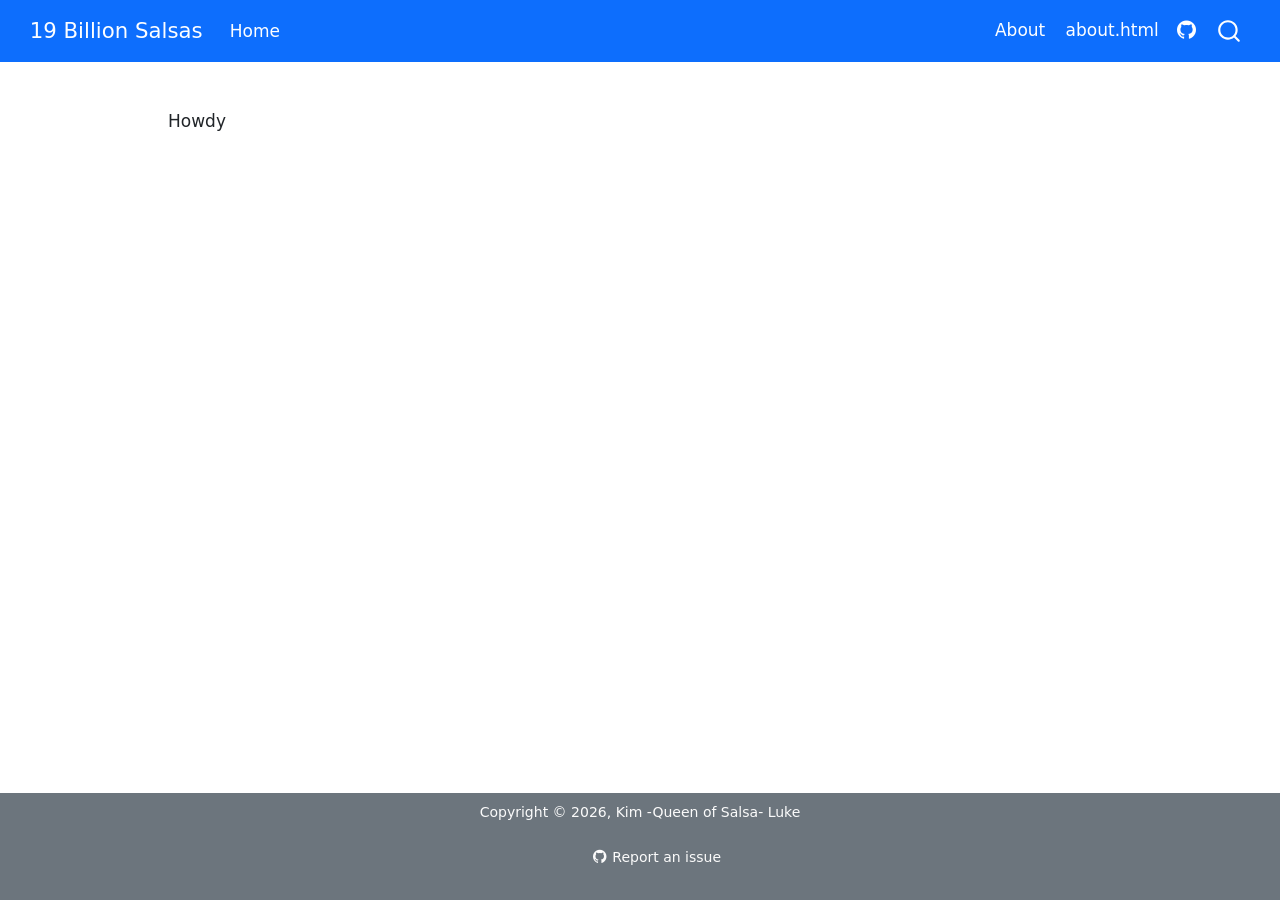
==== about.html @ d5e0edff "Built site for gh-pages" ====
<!DOCTYPE html>
<html xmlns="http://www.w3.org/1999/xhtml" lang="en" xml:lang="en"><head>

<meta charset="utf-8">
<meta name="generator" content="quarto-1.9.38">

<meta name="viewport" content="width=device-width, initial-scale=1.0, user-scalable=yes">


<title>about – 19 Billion Salsas</title>
<style>
/* Default styles provided by pandoc.
** See https://pandoc.org/MANUAL.html#variables-for-html for config info.
*/
code{white-space: pre-wrap;}
span.smallcaps{font-variant: small-caps;}
div.columns{display: flex; gap: min(4vw, 1.5em);}
div.column{flex: auto; overflow-x: auto;}
div.hanging-indent{margin-left: 1.5em; text-indent: -1.5em;}
ul.task-list{list-style: none;}
ul.task-list li input[type="checkbox"] {
  width: 0.8em;
  margin: 0 0.8em 0.2em -1em; /* quarto-specific, see https://github.com/quarto-dev/quarto-cli/issues/4556 */ 
  vertical-align: middle;
}
</style>


<script src="site_libs/quarto-nav/quarto-nav.js"></script>
<script src="site_libs/quarto-nav/headroom.min.js"></script>
<script src="site_libs/clipboard/clipboard.min.js"></script>
<script src="site_libs/quarto-search/autocomplete.umd.js"></script>
<script src="site_libs/quarto-search/fuse.min.js"></script>
<script src="site_libs/quarto-search/quarto-search.js"></script>
<meta name="quarto:offset" content="./">
<script src="site_libs/quarto-html/quarto.js" type="module"></script>
<script src="site_libs/quarto-html/tabsets/tabsets.js" type="module"></script>
<script src="site_libs/quarto-html/popper.min.js"></script>
<script src="site_libs/quarto-html/tippy.umd.min.js"></script>
<script src="site_libs/quarto-html/anchor.min.js"></script>
<link href="site_libs/quarto-html/tippy.css" rel="stylesheet">
<link href="site_libs/quarto-html/quarto-syntax-highlighting-15634bcf2e68342d4ad2dfa704d543f6.css" rel="stylesheet" id="quarto-text-highlighting-styles">
<script src="site_libs/bootstrap/bootstrap.min.js"></script>
<link href="site_libs/bootstrap/bootstrap-icons.css" rel="stylesheet">
<link href="site_libs/bootstrap/bootstrap-a5e1f6ec0c89de0c92b3266342d8023a.min.css" rel="stylesheet" append-hash="true" id="quarto-bootstrap" data-mode="light">
<script id="quarto-search-options" type="application/json">{
  "location": "navbar",
  "copy-button": false,
  "collapse-after": 3,
  "panel-placement": "end",
  "type": "overlay",
  "limit": 50,
  "keyboard-shortcut": [
    "f",
    "/",
    "s"
  ],
  "show-item-context": false,
  "language": {
    "search-no-results-text": "No results",
    "search-matching-documents-text": "matching documents",
    "search-copy-link-title": "Copy link to search",
    "search-hide-matches-text": "Hide additional matches",
    "search-more-match-text": "more match in this document",
    "search-more-matches-text": "more matches in this document",
    "search-clear-button-title": "Clear",
    "search-text-placeholder": "",
    "search-detached-cancel-button-title": "Cancel",
    "search-submit-button-title": "Submit",
    "search-label": "Search"
  }
}</script>


</head>

<body class="nav-fixed quarto-light">

<div id="quarto-search-results"></div>
  <header id="quarto-header" class="headroom fixed-top">
    <nav class="navbar navbar-expand-lg " data-bs-theme="dark">
      <div class="navbar-container container-fluid">
      <div class="navbar-brand-container mx-auto">
    <a class="navbar-brand" href="./index.html">
    <span class="navbar-title">19 Billion Salsas</span>
    </a>
  </div>
            <div id="quarto-search" class="" title="Search"></div>
          <button class="navbar-toggler" type="button" data-bs-toggle="collapse" data-bs-target="#navbarCollapse" aria-controls="navbarCollapse" role="menu" aria-expanded="false" aria-label="Toggle navigation" onclick="if (window.quartoToggleHeadroom) { window.quartoToggleHeadroom(); }">
  <span class="navbar-toggler-icon"></span>
</button>
          <div class="collapse navbar-collapse" id="navbarCollapse">
            <ul class="navbar-nav navbar-nav-scroll me-auto">
  <li class="nav-item">
    <a class="nav-link" href="./index.html"> 
<span class="menu-text">Home</span></a>
  </li>  
</ul>
            <ul class="navbar-nav navbar-nav-scroll ms-auto">
  <li class="nav-item">
    <span class="nav-link">
<span class="menu-text">About</span>
    </span>
  </li>  
  <li class="nav-item">
    <a class="nav-link active" href="./about.html" aria-current="page"> 
<span class="menu-text">about.html</span></a>
  </li>  
  <li class="nav-item compact">
    <a class="nav-link" href="https://github.com/kimisarobot/19billionsalsas.git"> <i class="bi bi-github" role="img">
</i> 
<span class="menu-text"></span></a>
  </li>  
</ul>
          </div> <!-- /navcollapse -->
            <div class="quarto-navbar-tools">
</div>
      </div> <!-- /container-fluid -->
    </nav>
</header>
<!-- content -->
<div id="quarto-content" class="quarto-container page-columns page-rows-contents page-layout-article page-navbar">
<!-- sidebar -->
<!-- margin-sidebar -->
    <div id="quarto-margin-sidebar" class="sidebar margin-sidebar zindex-bottom">
        
    </div>
<!-- main -->
<main class="content" id="quarto-document-content"><header id="title-block-header" class="quarto-title-block"></header>




<p>Howdy</p>



</main> <!-- /main -->
<script id="quarto-html-after-body" type="application/javascript">
  window.document.addEventListener("DOMContentLoaded", function (event) {
    const icon = "";
    const anchorJS = new window.AnchorJS();
    anchorJS.options = {
      placement: 'right',
      icon: icon
    };
    anchorJS.add('.anchored');
    const isCodeAnnotation = (el) => {
      for (const clz of el.classList) {
        if (clz.startsWith('code-annotation-')) {                     
          return true;
        }
      }
      return false;
    }
    const onCopySuccess = function(e) {
      // button target
      const button = e.trigger;
      // don't keep focus
      button.blur();
      // flash "checked"
      button.classList.add('code-copy-button-checked');
      var currentTitle = button.getAttribute("title");
      button.setAttribute("title", "Copied!");
      let tooltip;
      if (window.bootstrap) {
        button.setAttribute("data-bs-toggle", "tooltip");
        button.setAttribute("data-bs-placement", "left");
        button.setAttribute("data-bs-title", "Copied!");
        tooltip = new bootstrap.Tooltip(button, 
          { trigger: "manual", 
            customClass: "code-copy-button-tooltip",
            offset: [0, -8]});
        tooltip.show();    
      }
      setTimeout(function() {
        if (tooltip) {
          tooltip.hide();
          button.removeAttribute("data-bs-title");
          button.removeAttribute("data-bs-toggle");
          button.removeAttribute("data-bs-placement");
        }
        button.setAttribute("title", currentTitle);
        button.classList.remove('code-copy-button-checked');
      }, 1000);
      // clear code selection
      e.clearSelection();
    }
    const getTextToCopy = function(trigger) {
      const outerScaffold = trigger.parentElement.cloneNode(true);
      const codeEl = outerScaffold.querySelector('code');
      for (const childEl of codeEl.children) {
        if (isCodeAnnotation(childEl)) {
          childEl.remove();
        }
      }
      return codeEl.innerText;
    }
    const clipboard = new window.ClipboardJS('.code-copy-button:not([data-in-quarto-modal])', {
      text: getTextToCopy
    });
    clipboard.on('success', onCopySuccess);
    if (window.document.getElementById('quarto-embedded-source-code-modal')) {
      const clipboardModal = new window.ClipboardJS('.code-copy-button[data-in-quarto-modal]', {
        text: getTextToCopy,
        container: window.document.getElementById('quarto-embedded-source-code-modal')
      });
      clipboardModal.on('success', onCopySuccess);
    }
      var localhostRegex = new RegExp(/^(?:http|https):\/\/localhost\:?[0-9]*\//);
      var mailtoRegex = new RegExp(/^mailto:/);
        var filterRegex = new RegExp("https:\/\/kimisarobot\.github\.io\/19billionsalsas\/");
      var isInternal = (href) => {
          return filterRegex.test(href) || localhostRegex.test(href) || mailtoRegex.test(href);
      }
      // Inspect non-navigation links and adorn them if external
     var links = window.document.querySelectorAll('a[href]:not(.nav-link):not(.navbar-brand):not(.toc-action):not(.sidebar-link):not(.sidebar-item-toggle):not(.pagination-link):not(.no-external):not([aria-hidden]):not(.dropdown-item):not(.quarto-navigation-tool):not(.about-link)');
      for (var i=0; i<links.length; i++) {
        const link = links[i];
        if (!isInternal(link.href)) {
          // undo the damage that might have been done by quarto-nav.js in the case of
          // links that we want to consider external
          if (link.dataset.originalHref !== undefined) {
            link.href = link.dataset.originalHref;
          }
            // target, if specified
            link.setAttribute("target", "_blank");
            if (link.getAttribute("rel") === null) {
              link.setAttribute("rel", "noopener");
            }
        }
      }
    function tippyHover(el, contentFn, onTriggerFn, onUntriggerFn) {
      const config = {
        allowHTML: true,
        maxWidth: 500,
        delay: 100,
        arrow: false,
        appendTo: function(el) {
            return el.parentElement;
        },
        interactive: true,
        interactiveBorder: 10,
        theme: 'quarto',
        placement: 'bottom-start',
      };
      if (contentFn) {
        config.content = contentFn;
      }
      if (onTriggerFn) {
        config.onTrigger = onTriggerFn;
      }
      if (onUntriggerFn) {
        config.onUntrigger = onUntriggerFn;
      }
      window.tippy(el, config); 
    }
    const noterefs = window.document.querySelectorAll('a[role="doc-noteref"]');
    for (var i=0; i<noterefs.length; i++) {
      const ref = noterefs[i];
      tippyHover(ref, function() {
        // use id or data attribute instead here
        let href = ref.getAttribute('data-footnote-href') || ref.getAttribute('href');
        try { href = new URL(href).hash; } catch {}
        const id = href.replace(/^#\/?/, "");
        const note = window.document.getElementById(id);
        if (note) {
          return note.innerHTML;
        } else {
          return "";
        }
      });
    }
    const xrefs = window.document.querySelectorAll('a.quarto-xref');
    const processXRef = (id, note) => {
      // Strip column container classes
      const stripColumnClz = (el) => {
        el.classList.remove("page-full", "page-columns");
        if (el.children) {
          for (const child of el.children) {
            stripColumnClz(child);
          }
        }
      }
      stripColumnClz(note)
      if (id === null || id.startsWith('sec-')) {
        // Special case sections, only their first couple elements
        const container = document.createElement("div");
        if (note.children && note.children.length > 2) {
          container.appendChild(note.children[0].cloneNode(true));
          for (let i = 1; i < note.children.length; i++) {
            const child = note.children[i];
            if (child.tagName === "P" && child.innerText === "") {
              continue;
            } else {
              container.appendChild(child.cloneNode(true));
              break;
            }
          }
          if (window.Quarto?.typesetMath) {
            window.Quarto.typesetMath(container);
          }
          return container.innerHTML
        } else {
          if (window.Quarto?.typesetMath) {
            window.Quarto.typesetMath(note);
          }
          return note.innerHTML;
        }
      } else {
        // Remove any anchor links if they are present
        const anchorLink = note.querySelector('a.anchorjs-link');
        if (anchorLink) {
          anchorLink.remove();
        }
        if (window.Quarto?.typesetMath) {
          window.Quarto.typesetMath(note);
        }
        if (note.classList.contains("callout")) {
          return note.outerHTML;
        } else {
          return note.innerHTML;
        }
      }
    }
    for (var i=0; i<xrefs.length; i++) {
      const xref = xrefs[i];
      tippyHover(xref, undefined, function(instance) {
        instance.disable();
        let url = xref.getAttribute('href');
        let hash = undefined; 
        if (url.startsWith('#')) {
          hash = url;
        } else {
          try { hash = new URL(url).hash; } catch {}
        }
        if (hash) {
          const id = hash.replace(/^#\/?/, "");
          const note = window.document.getElementById(id);
          if (note !== null) {
            try {
              const html = processXRef(id, note.cloneNode(true));
              instance.setContent(html);
            } finally {
              instance.enable();
              instance.show();
            }
          } else {
            // See if we can fetch this
            fetch(url.split('#')[0])
            .then(res => res.text())
            .then(html => {
              const parser = new DOMParser();
              const htmlDoc = parser.parseFromString(html, "text/html");
              const note = htmlDoc.getElementById(id);
              if (note !== null) {
                const html = processXRef(id, note);
                instance.setContent(html);
              } 
            }).finally(() => {
              instance.enable();
              instance.show();
            });
          }
        } else {
          // See if we can fetch a full url (with no hash to target)
          // This is a special case and we should probably do some content thinning / targeting
          fetch(url)
          .then(res => res.text())
          .then(html => {
            const parser = new DOMParser();
            const htmlDoc = parser.parseFromString(html, "text/html");
            const note = htmlDoc.querySelector('main.content');
            if (note !== null) {
              // This should only happen for chapter cross references
              // (since there is no id in the URL)
              // remove the first header
              if (note.children.length > 0 && note.children[0].tagName === "HEADER") {
                note.children[0].remove();
              }
              const html = processXRef(null, note);
              instance.setContent(html);
            } 
          }).finally(() => {
            instance.enable();
            instance.show();
          });
        }
      }, function(instance) {
      });
    }
        let selectedAnnoteEl;
        const selectorForAnnotation = ( cell, annotation) => {
          let cellAttr = 'data-code-cell="' + cell + '"';
          let lineAttr = 'data-code-annotation="' +  annotation + '"';
          const selector = 'span[' + cellAttr + '][' + lineAttr + ']';
          return selector;
        }
        const selectCodeLines = (annoteEl) => {
          const doc = window.document;
          const targetCell = annoteEl.getAttribute("data-target-cell");
          const targetAnnotation = annoteEl.getAttribute("data-target-annotation");
          const annoteSpan = window.document.querySelector(selectorForAnnotation(targetCell, targetAnnotation));
          const lines = annoteSpan.getAttribute("data-code-lines").split(",");
          const lineIds = lines.map((line) => {
            return targetCell + "-" + line;
          })
          let top = null;
          let height = null;
          let parent = null;
          if (lineIds.length > 0) {
              //compute the position of the single el (top and bottom and make a div)
              const el = window.document.getElementById(lineIds[0]);
              top = el.offsetTop;
              height = el.offsetHeight;
              parent = el.parentElement.parentElement;
            if (lineIds.length > 1) {
              const lastEl = window.document.getElementById(lineIds[lineIds.length - 1]);
              const bottom = lastEl.offsetTop + lastEl.offsetHeight;
              height = bottom - top;
            }
            if (top !== null && height !== null && parent !== null) {
              // cook up a div (if necessary) and position it 
              let div = window.document.getElementById("code-annotation-line-highlight");
              if (div === null) {
                div = window.document.createElement("div");
                div.setAttribute("id", "code-annotation-line-highlight");
                div.style.position = 'absolute';
                parent.appendChild(div);
              }
              div.style.top = top - 2 + "px";
              div.style.height = height + 4 + "px";
              div.style.left = 0;
              let gutterDiv = window.document.getElementById("code-annotation-line-highlight-gutter");
              if (gutterDiv === null) {
                gutterDiv = window.document.createElement("div");
                gutterDiv.setAttribute("id", "code-annotation-line-highlight-gutter");
                gutterDiv.style.position = 'absolute';
                const codeCell = window.document.getElementById(targetCell);
                const gutter = codeCell.querySelector('.code-annotation-gutter');
                gutter.appendChild(gutterDiv);
              }
              gutterDiv.style.top = top - 2 + "px";
              gutterDiv.style.height = height + 4 + "px";
            }
            selectedAnnoteEl = annoteEl;
          }
        };
        const unselectCodeLines = () => {
          const elementsIds = ["code-annotation-line-highlight", "code-annotation-line-highlight-gutter"];
          elementsIds.forEach((elId) => {
            const div = window.document.getElementById(elId);
            if (div) {
              div.remove();
            }
          });
          selectedAnnoteEl = undefined;
        };
          // Handle positioning of the toggle
      window.addEventListener(
        "resize",
        throttle(() => {
          elRect = undefined;
          if (selectedAnnoteEl) {
            selectCodeLines(selectedAnnoteEl);
          }
        }, 10)
      );
      function throttle(fn, ms) {
      let throttle = false;
      let timer;
        return (...args) => {
          if(!throttle) { // first call gets through
              fn.apply(this, args);
              throttle = true;
          } else { // all the others get throttled
              if(timer) clearTimeout(timer); // cancel #2
              timer = setTimeout(() => {
                fn.apply(this, args);
                timer = throttle = false;
              }, ms);
          }
        };
      }
        // Attach click handler to the DT
        const annoteDls = window.document.querySelectorAll('dt[data-target-cell]');
        for (const annoteDlNode of annoteDls) {
          annoteDlNode.addEventListener('click', (event) => {
            const clickedEl = event.target;
            if (clickedEl !== selectedAnnoteEl) {
              unselectCodeLines();
              const activeEl = window.document.querySelector('dt[data-target-cell].code-annotation-active');
              if (activeEl) {
                activeEl.classList.remove('code-annotation-active');
              }
              selectCodeLines(clickedEl);
              clickedEl.classList.add('code-annotation-active');
            } else {
              // Unselect the line
              unselectCodeLines();
              clickedEl.classList.remove('code-annotation-active');
            }
          });
        }
    const findCites = (el) => {
      const parentEl = el.parentElement;
      if (parentEl) {
        const cites = parentEl.dataset.cites;
        if (cites) {
          return {
            el,
            cites: cites.split(' ')
          };
        } else {
          return findCites(el.parentElement)
        }
      } else {
        return undefined;
      }
    };
    var bibliorefs = window.document.querySelectorAll('a[role="doc-biblioref"]');
    for (var i=0; i<bibliorefs.length; i++) {
      const ref = bibliorefs[i];
      const citeInfo = findCites(ref);
      if (citeInfo) {
        tippyHover(citeInfo.el, function() {
          var popup = window.document.createElement('div');
          citeInfo.cites.forEach(function(cite) {
            var citeDiv = window.document.createElement('div');
            citeDiv.classList.add('hanging-indent');
            citeDiv.classList.add('csl-entry');
            var biblioDiv = window.document.getElementById('ref-' + cite);
            if (biblioDiv) {
              citeDiv.innerHTML = biblioDiv.innerHTML;
            }
            popup.appendChild(citeDiv);
          });
          return popup.innerHTML;
        });
      }
    }
  });
  </script>
</div> <!-- /content -->
<footer class="footer">
  <div class="nav-footer">
    <div class="nav-footer-left">
      &nbsp;
    </div>   
    <div class="nav-footer-center">
<p>Copyright © 2026, Kim -Queen of Salsa- Luke</p>
<div class="toc-actions"><ul><li><a href="https://github.com/kimisarobot/19billionsalsas.git/issues/new" class="toc-action"><i class="bi bi-github"></i>Report an issue</a></li></ul></div></div>
    <div class="nav-footer-right">
      &nbsp;
    </div>
  </div>
</footer>




</body></html>
---- site_libs/quarto-html/tippy.css ----
.tippy-box[data-animation=fade][data-state=hidden]{opacity:0}[data-tippy-root]{max-width:calc(100vw - 10px)}.tippy-box{position:relative;background-color:#333;color:#fff;border-radius:4px;font-size:14px;line-height:1.4;white-space:normal;outline:0;transition-property:transform,visibility,opacity}.tippy-box[data-placement^=top]>.tippy-arrow{bottom:0}.tippy-box[data-placement^=top]>.tippy-arrow:before{bottom:-7px;left:0;border-width:8px 8px 0;border-top-color:initial;transform-origin:center top}.tippy-box[data-placement^=bottom]>.tippy-arrow{top:0}.tippy-box[data-placement^=bottom]>.tippy-arrow:before{top:-7px;left:0;border-width:0 8px 8px;border-bottom-color:initial;transform-origin:center bottom}.tippy-box[data-placement^=left]>.tippy-arrow{right:0}.tippy-box[data-placement^=left]>.tippy-arrow:before{border-width:8px 0 8px 8px;border-left-color:initial;right:-7px;transform-origin:center left}.tippy-box[data-placement^=right]>.tippy-arrow{left:0}.tippy-box[data-placement^=right]>.tippy-arrow:before{left:-7px;border-width:8px 8px 8px 0;border-right-color:initial;transform-origin:center right}.tippy-box[data-inertia][data-state=visible]{transition-timing-function:cubic-bezier(.54,1.5,.38,1.11)}.tippy-arrow{width:16px;height:16px;color:#333}.tippy-arrow:before{content:"";position:absolute;border-color:transparent;border-style:solid}.tippy-content{position:relative;padding:5px 9px;z-index:1}
---- site_libs/quarto-html/quarto-syntax-highlighting-15634bcf2e68342d4ad2dfa704d543f6.css ----
/* quarto syntax highlight colors */
:root {
  --quarto-hl-ot-color: #003B4F;
  --quarto-hl-at-color: #657422;
  --quarto-hl-ss-color: #20794D;
  --quarto-hl-an-color: #5E5E5E;
  --quarto-hl-fu-color: #4758AB;
  --quarto-hl-st-color: #20794D;
  --quarto-hl-cf-color: #003B4F;
  --quarto-hl-op-color: #5E5E5E;
  --quarto-hl-er-color: #AD0000;
  --quarto-hl-bn-color: #AD0000;
  --quarto-hl-al-color: #AD0000;
  --quarto-hl-va-color: #111111;
  --quarto-hl-bu-color: inherit;
  --quarto-hl-ex-color: inherit;
  --quarto-hl-pp-color: #AD0000;
  --quarto-hl-in-color: #5E5E5E;
  --quarto-hl-vs-color: #20794D;
  --quarto-hl-wa-color: #5E5E5E;
  --quarto-hl-do-color: #5E5E5E;
  --quarto-hl-im-color: #00769E;
  --quarto-hl-ch-color: #20794D;
  --quarto-hl-dt-color: #AD0000;
  --quarto-hl-fl-color: #AD0000;
  --quarto-hl-co-color: #5E5E5E;
  --quarto-hl-cv-color: #5E5E5E;
  --quarto-hl-cn-color: #8f5902;
  --quarto-hl-sc-color: #5E5E5E;
  --quarto-hl-dv-color: #AD0000;
  --quarto-hl-kw-color: #003B4F;
}

/* other quarto variables */
:root {
  --quarto-font-monospace: SFMono-Regular, Menlo, Monaco, Consolas, "Liberation Mono", "Courier New", monospace;
}

/* syntax highlight based on Pandoc's rules */
pre > code.sourceCode > span {
  color: #003B4F;
}

code.sourceCode > span {
  color: #003B4F;
}

div.sourceCode,
div.sourceCode pre.sourceCode {
  color: #003B4F;
}

/* Normal */
code span {
  color: #003B4F;
}

/* Alert */
code span.al {
  color: #AD0000;
  font-style: inherit;
}

/* Annotation */
code span.an {
  color: #5E5E5E;
  font-style: inherit;
}

/* Attribute */
code span.at {
  color: #657422;
  font-style: inherit;
}

/* BaseN */
code span.bn {
  color: #AD0000;
  font-style: inherit;
}

/* BuiltIn */
code span.bu {
  font-style: inherit;
}

/* ControlFlow */
code span.cf {
  color: #003B4F;
  font-weight: bold;
  font-style: inherit;
}

/* Char */
code span.ch {
  color: #20794D;
  font-style: inherit;
}

/* Constant */
code span.cn {
  color: #8f5902;
  font-style: inherit;
}

/* Comment */
code span.co {
  color: #5E5E5E;
  font-style: inherit;
}

/* CommentVar */
code span.cv {
  color: #5E5E5E;
  font-style: italic;
}

/* Documentation */
code span.do {
  color: #5E5E5E;
  font-style: italic;
}

/* DataType */
code span.dt {
  color: #AD0000;
  font-style: inherit;
}

/* DecVal */
code span.dv {
  color: #AD0000;
  font-style: inherit;
}

/* Error */
code span.er {
  color: #AD0000;
  font-style: inherit;
}

/* Extension */
code span.ex {
  font-style: inherit;
}

/* Float */
code span.fl {
  color: #AD0000;
  font-style: inherit;
}

/* Function */
code span.fu {
  color: #4758AB;
  font-style: inherit;
}

/* Import */
code span.im {
  color: #00769E;
  font-style: inherit;
}

/* Information */
code span.in {
  color: #5E5E5E;
  font-style: inherit;
}

/* Keyword */
code span.kw {
  color: #003B4F;
  font-weight: bold;
  font-style: inherit;
}

/* Operator */
code span.op {
  color: #5E5E5E;
  font-style: inherit;
}

/* Other */
code span.ot {
  color: #003B4F;
  font-style: inherit;
}

/* Preprocessor */
code span.pp {
  color: #AD0000;
  font-style: inherit;
}

/* SpecialChar */
code span.sc {
  color: #5E5E5E;
  font-style: inherit;
}

/* SpecialString */
code span.ss {
  color: #20794D;
  font-style: inherit;
}

/* String */
code span.st {
  color: #20794D;
  font-style: inherit;
}

/* Variable */
code span.va {
  color: #111111;
  font-style: inherit;
}

/* VerbatimString */
code span.vs {
  color: #20794D;
  font-style: inherit;
}

/* Warning */
code span.wa {
  color: #5E5E5E;
  font-style: italic;
}

.prevent-inlining {
  content: "</";
}

/*# sourceMappingURL=f23921c56f73e400b49028c9186a1aa0.css.map */
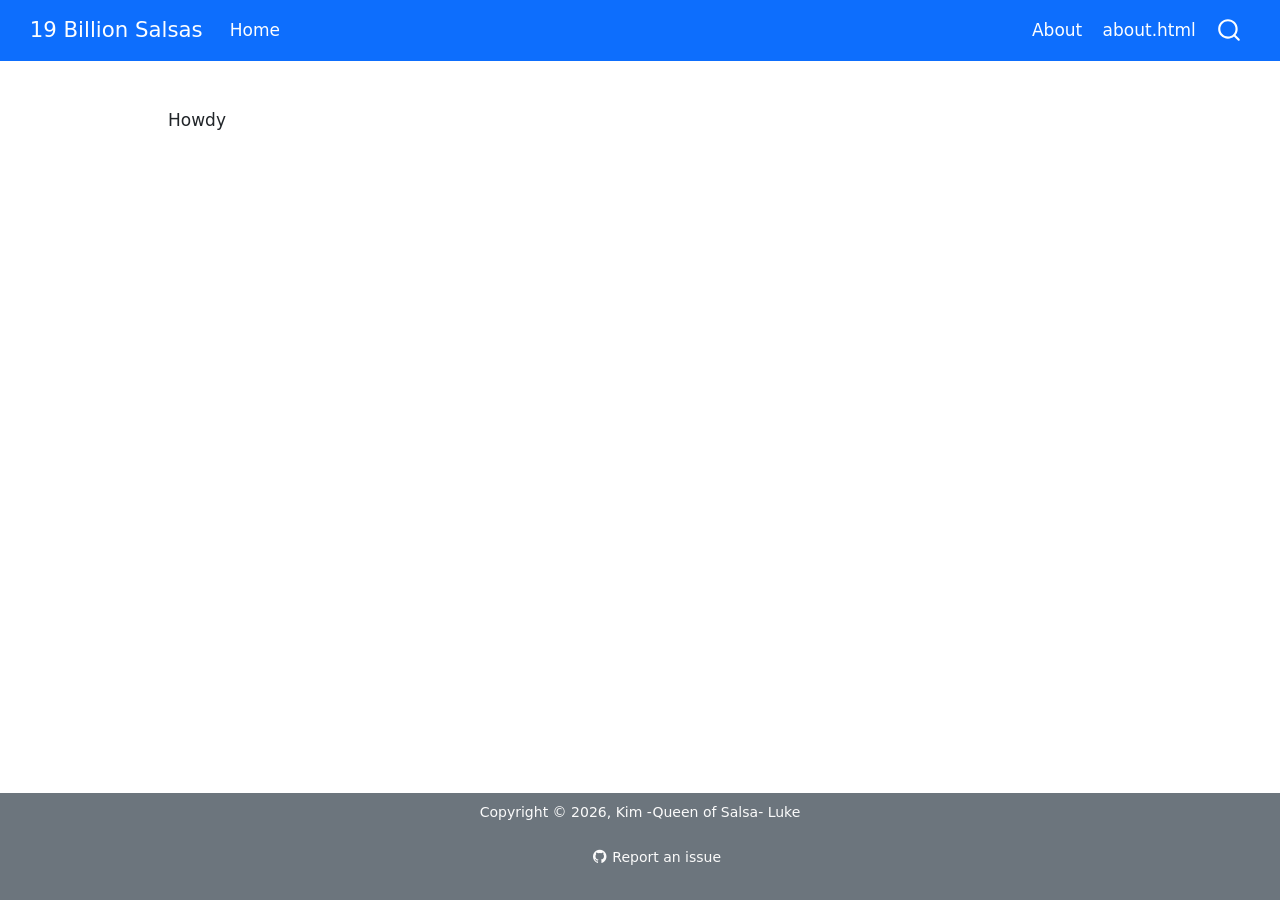
==== commit 21a753eb: "Built site for gh-pages" ====
--- a/about.html
+++ b/about.html
@@ -106,11 +106,6 @@
     <a class="nav-link active" href="./about.html" aria-current="page"> 
 <span class="menu-text">about.html</span></a>
   </li>  
-  <li class="nav-item compact">
-    <a class="nav-link" href="https://github.com/kimisarobot/19billionsalsas.git"> <i class="bi bi-github" role="img">
-</i> 
-<span class="menu-text"></span></a>
-  </li>  
 </ul>
           </div> <!-- /navcollapse -->
             <div class="quarto-navbar-tools">
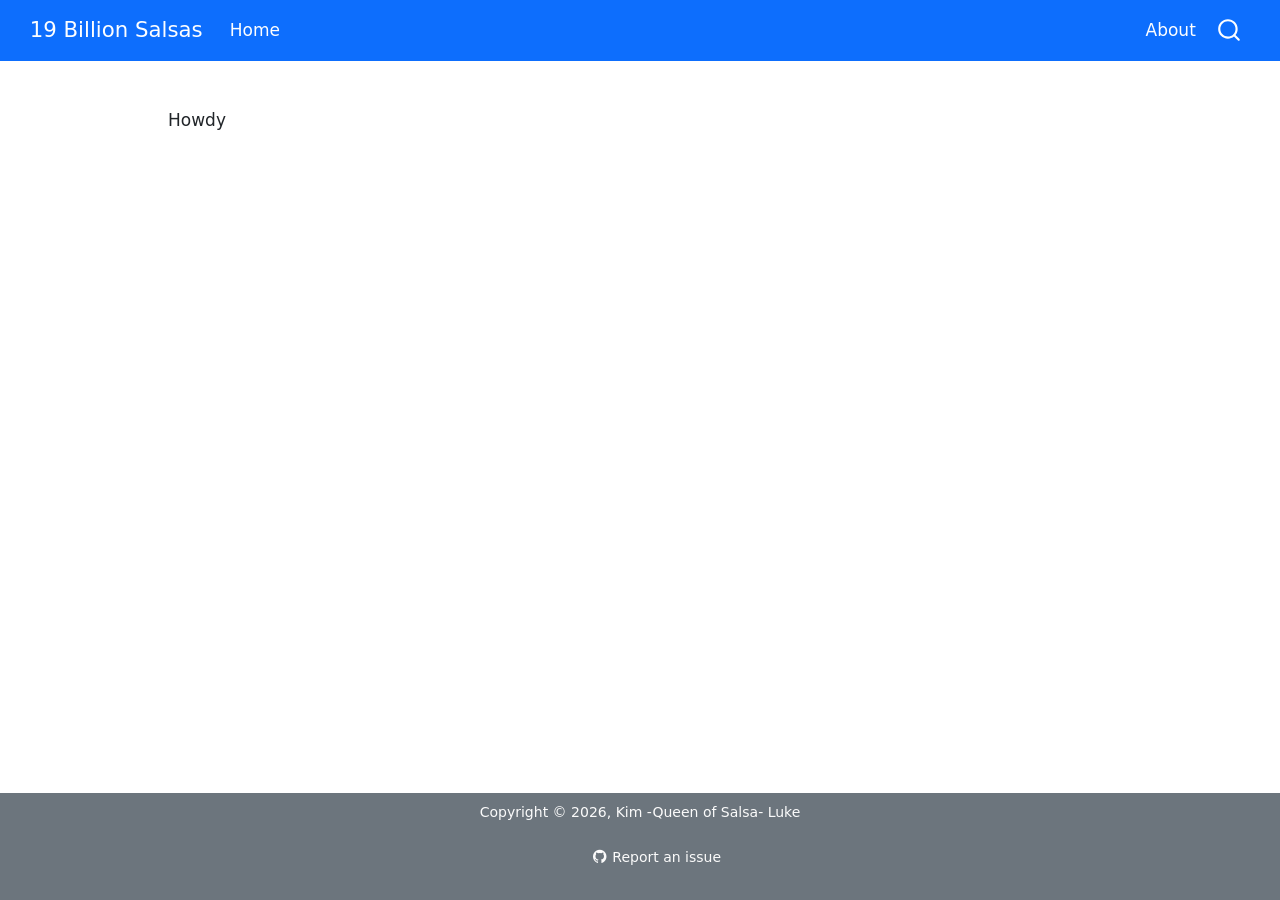
==== commit d43caa15: "Built site for gh-pages" ====
--- a/about.html
+++ b/about.html
@@ -98,13 +98,8 @@
 </ul>
             <ul class="navbar-nav navbar-nav-scroll ms-auto">
   <li class="nav-item">
-    <span class="nav-link">
-<span class="menu-text">About</span>
-    </span>
-  </li>  
-  <li class="nav-item">
     <a class="nav-link active" href="./about.html" aria-current="page"> 
-<span class="menu-text">about.html</span></a>
+<span class="menu-text">About</span></a>
   </li>  
 </ul>
           </div> <!-- /navcollapse -->
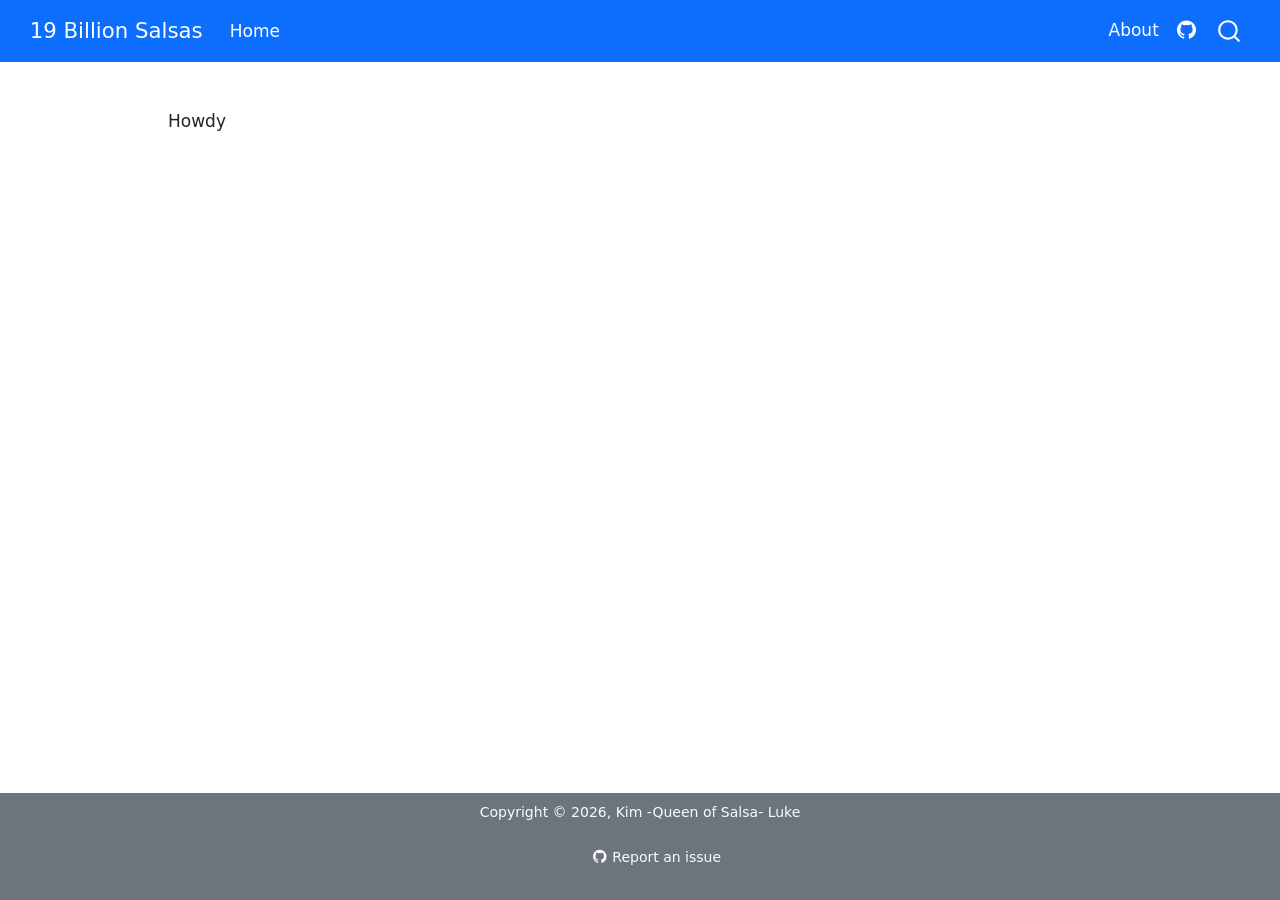
==== commit 7b842e9a: "Built site for gh-pages" ====
--- a/about.html
+++ b/about.html
@@ -101,6 +101,11 @@
     <a class="nav-link active" href="./about.html" aria-current="page"> 
 <span class="menu-text">About</span></a>
   </li>  
+  <li class="nav-item compact">
+    <a class="nav-link" href="https://github.com/kimisarobot/19billionsalsas.git"> <i class="bi bi-github" role="img">
+</i> 
+<span class="menu-text"></span></a>
+  </li>  
 </ul>
           </div> <!-- /navcollapse -->
             <div class="quarto-navbar-tools">
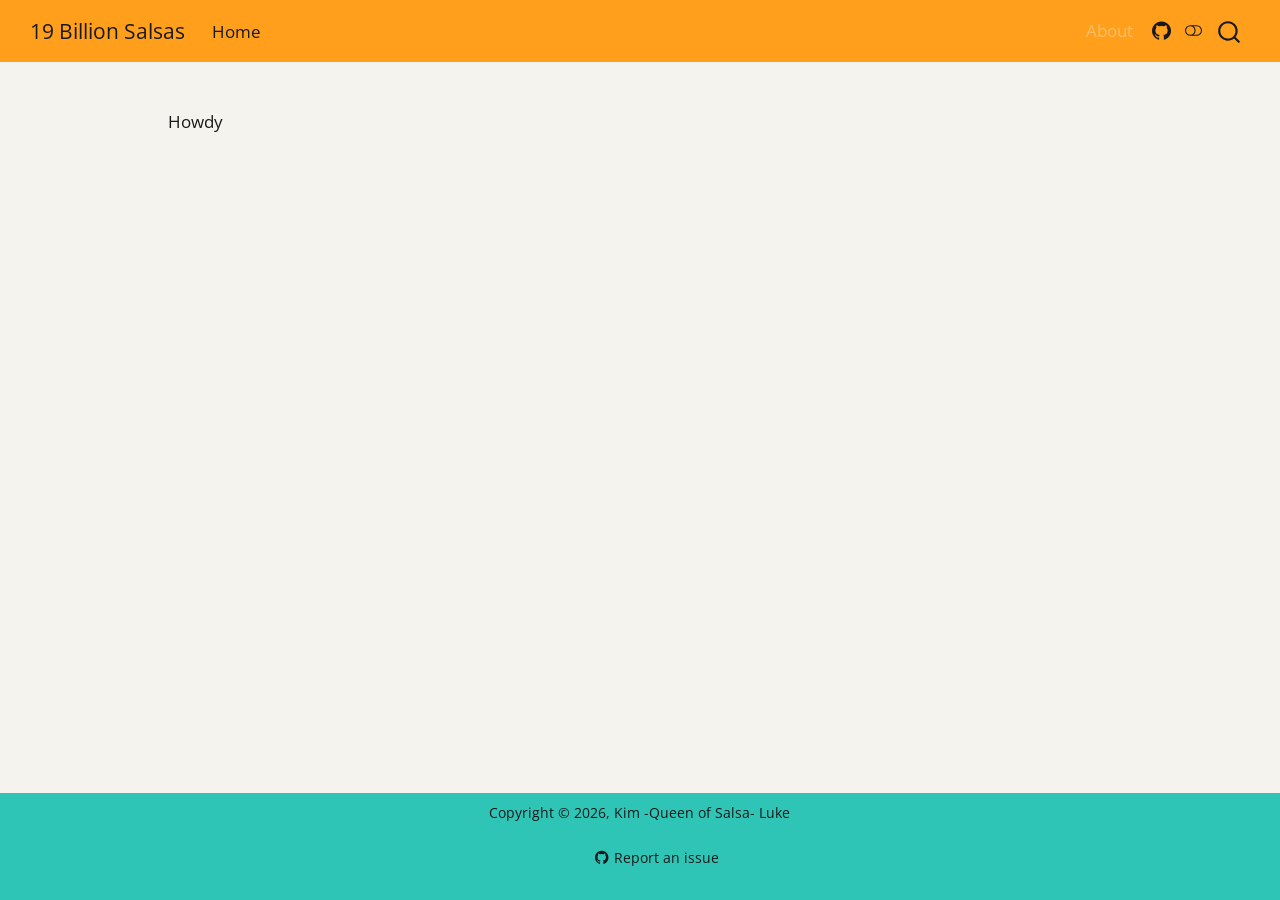
==== commit b9633d72: "Built site for gh-pages" ====
--- a/about.html
+++ b/about.html
@@ -39,10 +39,14 @@
 <script src="site_libs/quarto-html/tippy.umd.min.js"></script>
 <script src="site_libs/quarto-html/anchor.min.js"></script>
 <link href="site_libs/quarto-html/tippy.css" rel="stylesheet">
-<link href="site_libs/quarto-html/quarto-syntax-highlighting-15634bcf2e68342d4ad2dfa704d543f6.css" rel="stylesheet" id="quarto-text-highlighting-styles">
+<link href="site_libs/quarto-html/quarto-syntax-highlighting-15634bcf2e68342d4ad2dfa704d543f6.css" rel="stylesheet" class="quarto-color-scheme" id="quarto-text-highlighting-styles">
+<link href="site_libs/quarto-html/quarto-syntax-highlighting-dark-0a6b7249c26820e032cb0bd839ff02b1.css" rel="stylesheet" class="quarto-color-scheme quarto-color-alternate" id="quarto-text-highlighting-styles">
+<link href="site_libs/quarto-html/quarto-syntax-highlighting-15634bcf2e68342d4ad2dfa704d543f6.css" rel="stylesheet" class="quarto-color-scheme-extra" id="quarto-text-highlighting-styles">
 <script src="site_libs/bootstrap/bootstrap.min.js"></script>
 <link href="site_libs/bootstrap/bootstrap-icons.css" rel="stylesheet">
-<link href="site_libs/bootstrap/bootstrap-a5e1f6ec0c89de0c92b3266342d8023a.min.css" rel="stylesheet" append-hash="true" id="quarto-bootstrap" data-mode="light">
+<link href="site_libs/bootstrap/bootstrap-62088320dbb3b3bed473ae1095f0f846.min.css" rel="stylesheet" append-hash="true" class="quarto-color-scheme" id="quarto-bootstrap" data-mode="light">
+<link href="site_libs/bootstrap/bootstrap-dark-a79c19274c2e3d142b6124f91d269d42.min.css" rel="stylesheet" append-hash="true" class="quarto-color-scheme quarto-color-alternate" id="quarto-bootstrap" data-mode="light">
+<link href="site_libs/bootstrap/bootstrap-62088320dbb3b3bed473ae1095f0f846.min.css" rel="stylesheet" append-hash="true" class="quarto-color-scheme-extra" id="quarto-bootstrap" data-mode="light">
 <script id="quarto-search-options" type="application/json">{
   "location": "navbar",
   "copy-button": false,
@@ -74,7 +78,169 @@
 
 </head>
 
-<body class="nav-fixed quarto-light">
+<body class="nav-fixed quarto-light"><script id="quarto-html-before-body" type="application/javascript">
+    const toggleBodyColorMode = (bsSheetEl) => {
+      const mode = bsSheetEl.getAttribute("data-mode");
+      const bodyEl = window.document.querySelector("body");
+      if (mode === "dark") {
+        bodyEl.classList.add("quarto-dark");
+        bodyEl.classList.remove("quarto-light");
+      } else {
+        bodyEl.classList.add("quarto-light");
+        bodyEl.classList.remove("quarto-dark");
+      }
+    }
+    const toggleBodyColorPrimary = () => {
+      const bsSheetEl = window.document.querySelector("link#quarto-bootstrap:not([rel=disabled-stylesheet])");
+      if (bsSheetEl) {
+        toggleBodyColorMode(bsSheetEl);
+      }
+    }
+    const setColorSchemeToggle = (alternate) => {
+      const toggles = window.document.querySelectorAll('.quarto-color-scheme-toggle');
+      for (let i=0; i < toggles.length; i++) {
+        const toggle = toggles[i];
+        if (toggle) {
+          if (alternate) {
+            toggle.classList.add("alternate");
+          } else {
+            toggle.classList.remove("alternate");
+          }
+        }
+      }
+    };
+    const toggleColorMode = (alternate) => {
+      // Switch the stylesheets
+      const primaryStylesheets = window.document.querySelectorAll('link.quarto-color-scheme:not(.quarto-color-alternate)');
+      const alternateStylesheets = window.document.querySelectorAll('link.quarto-color-scheme.quarto-color-alternate');
+      manageTransitions('#quarto-margin-sidebar .nav-link', false);
+      if (alternate) {
+        // note: dark is layered on light, we don't disable primary!
+        enableStylesheet(alternateStylesheets);
+        for (const sheetNode of alternateStylesheets) {
+          if (sheetNode.id === "quarto-bootstrap") {
+            toggleBodyColorMode(sheetNode);
+          }
+        }
+      } else {
+        disableStylesheet(alternateStylesheets);
+        enableStylesheet(primaryStylesheets)
+        toggleBodyColorPrimary();
+      }
+      manageTransitions('#quarto-margin-sidebar .nav-link', true);
+      // Switch the toggles
+      setColorSchemeToggle(alternate)
+      // Hack to workaround the fact that safari doesn't
+      // properly recolor the scrollbar when toggling (#1455)
+      if (navigator.userAgent.indexOf('Safari') > 0 && navigator.userAgent.indexOf('Chrome') == -1) {
+        manageTransitions("body", false);
+        window.scrollTo(0, 1);
+        setTimeout(() => {
+          window.scrollTo(0, 0);
+          manageTransitions("body", true);
+        }, 40);
+      }
+    }
+    const disableStylesheet = (stylesheets) => {
+      for (let i=0; i < stylesheets.length; i++) {
+        const stylesheet = stylesheets[i];
+        stylesheet.rel = 'disabled-stylesheet';
+      }
+    }
+    const enableStylesheet = (stylesheets) => {
+      for (let i=0; i < stylesheets.length; i++) {
+        const stylesheet = stylesheets[i];
+        if(stylesheet.rel !== 'stylesheet') { // for Chrome, which will still FOUC without this check
+          stylesheet.rel = 'stylesheet';
+        }
+      }
+    }
+    const manageTransitions = (selector, allowTransitions) => {
+      const els = window.document.querySelectorAll(selector);
+      for (let i=0; i < els.length; i++) {
+        const el = els[i];
+        if (allowTransitions) {
+          el.classList.remove('notransition');
+        } else {
+          el.classList.add('notransition');
+        }
+      }
+    }
+    const isFileUrl = () => {
+      return window.location.protocol === 'file:';
+    }
+    const hasAlternateSentinel = () => {
+      let styleSentinel = getColorSchemeSentinel();
+      if (styleSentinel !== null) {
+        return styleSentinel === "alternate";
+      } else {
+        return false;
+      }
+    }
+    const setStyleSentinel = (alternate) => {
+      const value = alternate ? "alternate" : "default";
+      if (!isFileUrl()) {
+        window.localStorage.setItem("quarto-color-scheme", value);
+      } else {
+        localAlternateSentinel = value;
+      }
+    }
+    const getColorSchemeSentinel = () => {
+      if (!isFileUrl()) {
+        const storageValue = window.localStorage.getItem("quarto-color-scheme");
+        return storageValue != null ? storageValue : localAlternateSentinel;
+      } else {
+        return localAlternateSentinel;
+      }
+    }
+    const toggleGiscusIfUsed = (isAlternate, darkModeDefault) => {
+      const baseTheme = document.querySelector('#giscus-base-theme')?.value ?? 'light';
+      const alternateTheme = document.querySelector('#giscus-alt-theme')?.value ?? 'dark';
+      let newTheme = '';
+      if(authorPrefersDark) {
+        newTheme = isAlternate ? baseTheme : alternateTheme;
+      } else {
+        newTheme = isAlternate ? alternateTheme : baseTheme;
+      }
+      const changeGiscusTheme = () => {
+        // From: https://github.com/giscus/giscus/issues/336
+        const sendMessage = (message) => {
+          const iframe = document.querySelector('iframe.giscus-frame');
+          if (!iframe) return;
+          iframe.contentWindow.postMessage({ giscus: message }, 'https://giscus.app');
+        }
+        sendMessage({
+          setConfig: {
+            theme: newTheme
+          }
+        });
+      }
+      const isGiscussLoaded = window.document.querySelector('iframe.giscus-frame') !== null;
+      if (isGiscussLoaded) {
+        changeGiscusTheme();
+      }
+    };
+    const authorPrefersDark = false;
+    const darkModeDefault = authorPrefersDark;
+      document.querySelector('link#quarto-text-highlighting-styles.quarto-color-scheme-extra').rel = 'disabled-stylesheet';
+      document.querySelector('link#quarto-bootstrap.quarto-color-scheme-extra').rel = 'disabled-stylesheet';
+    let localAlternateSentinel = darkModeDefault ? 'alternate' : 'default';
+    // Dark / light mode switch
+    window.quartoToggleColorScheme = () => {
+      // Read the current dark / light value
+      let toAlternate = !hasAlternateSentinel();
+      toggleColorMode(toAlternate);
+      setStyleSentinel(toAlternate);
+      toggleGiscusIfUsed(toAlternate, darkModeDefault);
+      window.dispatchEvent(new Event('resize'));
+    };
+    // Switch to dark mode if need be
+    if (hasAlternateSentinel()) {
+      toggleColorMode(true);
+    } else {
+      toggleColorMode(false);
+    }
+  </script>
 
 <div id="quarto-search-results"></div>
   <header id="quarto-header" class="headroom fixed-top">
@@ -109,6 +275,7 @@
 </ul>
           </div> <!-- /navcollapse -->
             <div class="quarto-navbar-tools">
+  <a href="" class="quarto-color-scheme-toggle quarto-navigation-tool  px-1" onclick="window.quartoToggleColorScheme(); return false;" title="Toggle dark mode"><i class="bi"></i></a>
 </div>
       </div> <!-- /container-fluid -->
     </nav>
@@ -126,6 +293,7 @@
 
 
 
+
 <p>Howdy</p>
 
 
@@ -133,6 +301,19 @@
 </main> <!-- /main -->
 <script id="quarto-html-after-body" type="application/javascript">
   window.document.addEventListener("DOMContentLoaded", function (event) {
+    // Ensure there is a toggle, if there isn't float one in the top right
+    if (window.document.querySelector('.quarto-color-scheme-toggle') === null) {
+      const a = window.document.createElement('a');
+      a.classList.add('top-right');
+      a.classList.add('quarto-color-scheme-toggle');
+      a.href = "";
+      a.onclick = function() { try { window.quartoToggleColorScheme(); } catch {} return false; };
+      const i = window.document.createElement("i");
+      i.classList.add('bi');
+      a.appendChild(i);
+      window.document.body.appendChild(a);
+    }
+    setColorSchemeToggle(hasAlternateSentinel())
     const icon = "";
     const anchorJS = new window.AnchorJS();
     anchorJS.options = {
--- a/site_libs/quarto-html/quarto-syntax-highlighting-dark-0a6b7249c26820e032cb0bd839ff02b1.css
+++ b/site_libs/quarto-html/quarto-syntax-highlighting-dark-0a6b7249c26820e032cb0bd839ff02b1.css
@@ -0,0 +1,219 @@
+/* quarto syntax highlight colors */
+:root {
+  --quarto-hl-al-color: #f07178;
+  --quarto-hl-an-color: #d4d0ab;
+  --quarto-hl-at-color: #00e0e0;
+  --quarto-hl-bn-color: #d4d0ab;
+  --quarto-hl-bu-color: #abe338;
+  --quarto-hl-ch-color: #abe338;
+  --quarto-hl-co-color: #f8f8f2;
+  --quarto-hl-cv-color: #ffd700;
+  --quarto-hl-cn-color: #ffd700;
+  --quarto-hl-cf-color: #ffa07a;
+  --quarto-hl-dt-color: #ffa07a;
+  --quarto-hl-dv-color: #d4d0ab;
+  --quarto-hl-do-color: #f8f8f2;
+  --quarto-hl-er-color: #f07178;
+  --quarto-hl-ex-color: #00e0e0;
+  --quarto-hl-fl-color: #d4d0ab;
+  --quarto-hl-fu-color: #ffa07a;
+  --quarto-hl-im-color: #abe338;
+  --quarto-hl-in-color: #d4d0ab;
+  --quarto-hl-kw-color: #ffa07a;
+  --quarto-hl-op-color: #ffa07a;
+  --quarto-hl-ot-color: #00e0e0;
+  --quarto-hl-pp-color: #dcc6e0;
+  --quarto-hl-re-color: #00e0e0;
+  --quarto-hl-sc-color: #abe338;
+  --quarto-hl-ss-color: #abe338;
+  --quarto-hl-st-color: #abe338;
+  --quarto-hl-va-color: #00e0e0;
+  --quarto-hl-vs-color: #abe338;
+  --quarto-hl-wa-color: #dcc6e0;
+}
+
+/* other quarto variables */
+:root {
+  --quarto-font-monospace: SFMono-Regular, Menlo, Monaco, Consolas, "Liberation Mono", "Courier New", monospace;
+}
+
+/* syntax highlight based on Pandoc's rules */
+pre > code.sourceCode > span {
+  color: #f8f8f2;
+}
+
+code.sourceCode > span {
+  color: #f8f8f2;
+}
+
+div.sourceCode,
+div.sourceCode pre.sourceCode {
+  color: #f8f8f2;
+}
+
+/* Normal */
+code span {
+  color: #f8f8f2;
+}
+
+/* Alert */
+code span.al {
+  color: #f07178;
+}
+
+/* Annotation */
+code span.an {
+  color: #d4d0ab;
+}
+
+/* Attribute */
+code span.at {
+  color: #00e0e0;
+}
+
+/* BaseN */
+code span.bn {
+  color: #d4d0ab;
+}
+
+/* BuiltIn */
+code span.bu {
+  color: #abe338;
+}
+
+/* ControlFlow */
+code span.cf {
+  font-weight: bold;
+  color: #ffa07a;
+}
+
+/* Char */
+code span.ch {
+  color: #abe338;
+}
+
+/* Constant */
+code span.cn {
+  color: #ffd700;
+}
+
+/* Comment */
+code span.co {
+  font-style: italic;
+  color: #f8f8f2;
+}
+
+/* CommentVar */
+code span.cv {
+  color: #ffd700;
+}
+
+/* Documentation */
+code span.do {
+  color: #f8f8f2;
+}
+
+/* DataType */
+code span.dt {
+  color: #ffa07a;
+}
+
+/* DecVal */
+code span.dv {
+  color: #d4d0ab;
+}
+
+/* Error */
+code span.er {
+  color: #f07178;
+  text-decoration: underline;
+}
+
+/* Extension */
+code span.ex {
+  font-weight: bold;
+  color: #00e0e0;
+}
+
+/* Float */
+code span.fl {
+  color: #d4d0ab;
+}
+
+/* Function */
+code span.fu {
+  color: #ffa07a;
+}
+
+/* Import */
+code span.im {
+  color: #abe338;
+}
+
+/* Information */
+code span.in {
+  color: #d4d0ab;
+}
+
+/* Keyword */
+code span.kw {
+  font-weight: bold;
+  color: #ffa07a;
+}
+
+/* Operator */
+code span.op {
+  color: #ffa07a;
+}
+
+/* Other */
+code span.ot {
+  color: #00e0e0;
+}
+
+/* Preprocessor */
+code span.pp {
+  color: #dcc6e0;
+}
+
+/* RegionMarker */
+code span.re {
+  background-color: #f8f8f2;
+  color: #00e0e0;
+}
+
+/* SpecialChar */
+code span.sc {
+  color: #abe338;
+}
+
+/* SpecialString */
+code span.ss {
+  color: #abe338;
+}
+
+/* String */
+code span.st {
+  color: #abe338;
+}
+
+/* Variable */
+code span.va {
+  color: #00e0e0;
+}
+
+/* VerbatimString */
+code span.vs {
+  color: #abe338;
+}
+
+/* Warning */
+code span.wa {
+  color: #dcc6e0;
+}
+
+.prevent-inlining {
+  content: "</";
+}
+
+/*# sourceMappingURL=175367c052bafc98bd680af3479823f0.css.map */
